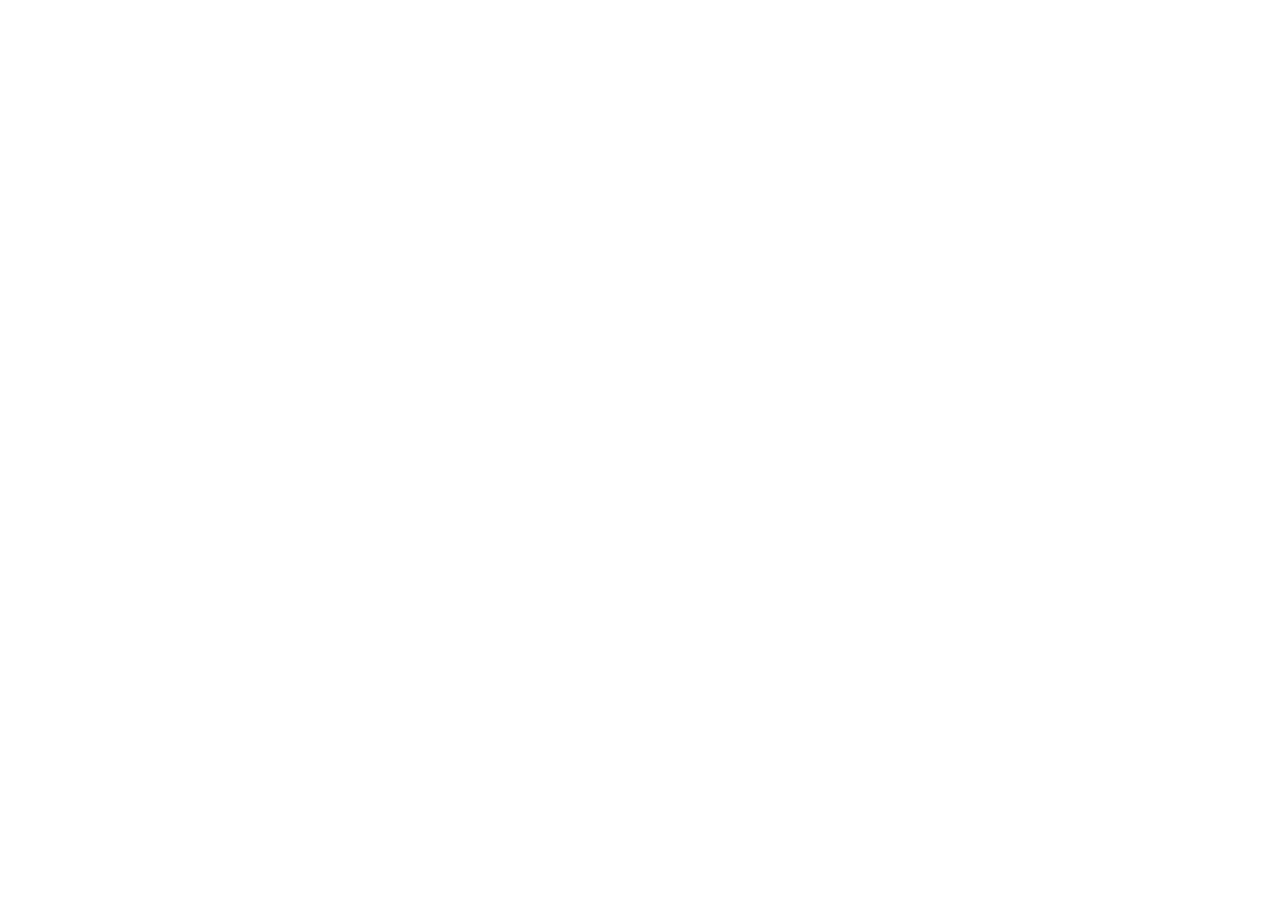
==== Alpca.html @ d4edce42 "added alpca&chicken content to home page and assosiatedpages" ====
<!doctype html>
<html lang="en">
  <head>
    <meta charset="UTF-8" />
    <meta name="viewport" content="width=device-width, initial-scale=1.0" />
    <title>Alpca</title>
    <link rel="stylesheet" href="main.CSS" />
  </head>
  <body></body>
</html>
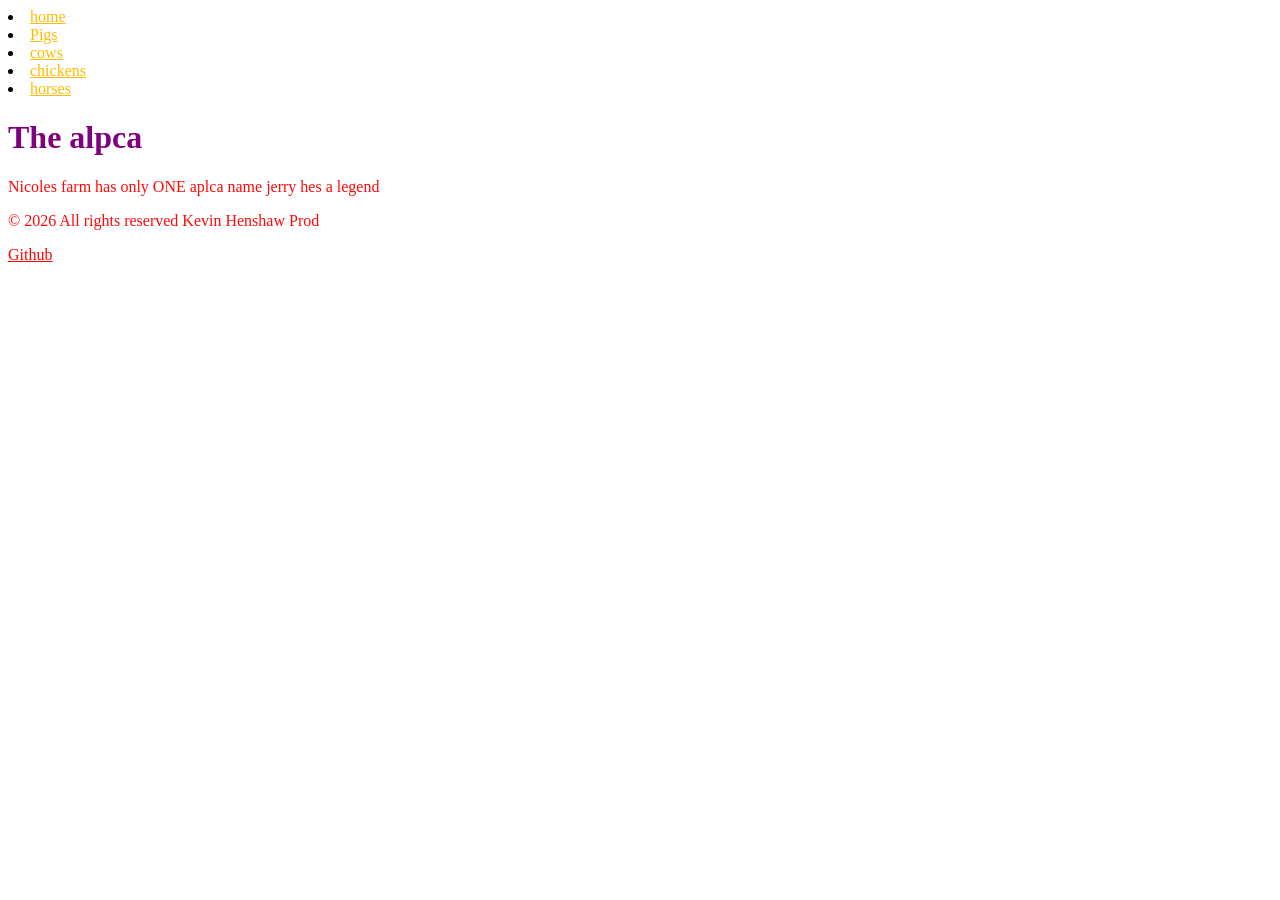
==== commit f3b95379: "adeed css syling and horses content" ====
--- a/Alpca.html
+++ b/Alpca.html
@@ -6,5 +6,23 @@
     <title>Alpca</title>
     <link rel="stylesheet" href="main.CSS" />
   </head>
-  <body></body>
+  <body>
+    <header>
+      <nav>
+        <li><a href="index.html">home</a></li>
+        <li><a href="Pigs.html">Pigs</a></li>
+        <li><a href="Cows.html">cows</a></li>
+        <li><a href="chickens.html">chickens</a></li>
+        <li><a href="horses.html">horses</a></li>
+      </nav>
+    </header>
+    <main>
+      <h1>The alpca</h1>
+      <p>Nicoles farm has only ONE aplca name jerry hes a legend</p>
+    </main>
+    <footer>
+      <p>&copy; 2026 All rights reserved Kevin Henshaw Prod</p>
+      <p><a href="https://github.com/KevinHshaw">Github</a></p>
+    </footer>
+  </body>
 </html>
--- a/main.CSS
+++ b/main.CSS
@@ -0,0 +1,23 @@
+h1,
+h2,
+h3 {
+  color: purple;
+}
+p a {
+  color: red;
+}
+a {
+  text-decoration: underline;
+  color: rgb(255, 187, 0);
+}
+a:hover {
+  background-color: rgba(7, 4, 4, 0.486);
+  color: rgb(248, 207, 25);
+}
+p {
+  color: rgb(255, 10, 10);
+}
+ol ul {
+  background-color: rgb(168, 105, 28);
+  color: #000;
+}
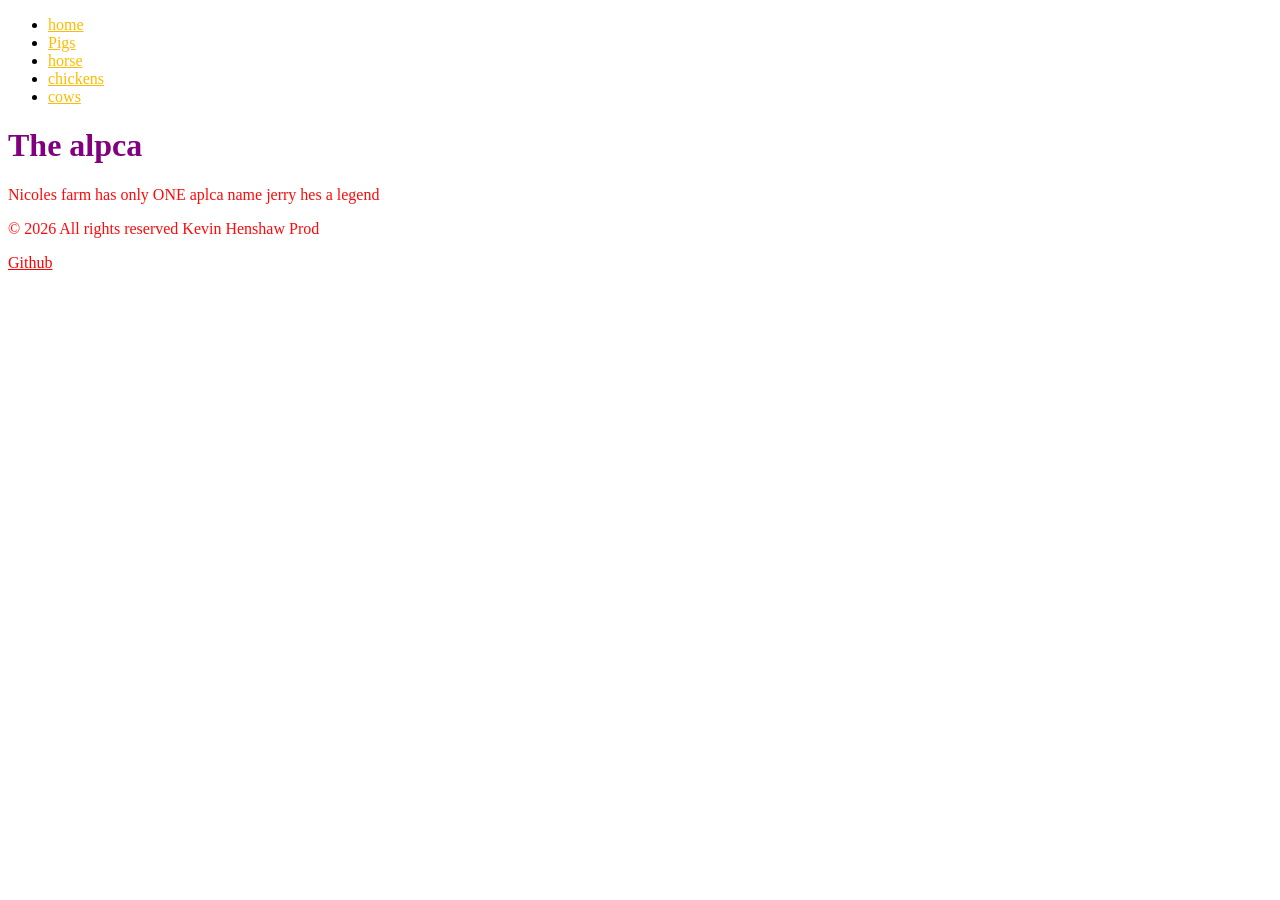
==== commit 5dbf5d03: "valdator#2" ====
--- a/Alpca.html
+++ b/Alpca.html
@@ -9,11 +9,13 @@
   <body>
     <header>
       <nav>
-        <li><a href="index.html">home</a></li>
-        <li><a href="Pigs.html">Pigs</a></li>
-        <li><a href="Cows.html">cows</a></li>
-        <li><a href="chickens.html">chickens</a></li>
-        <li><a href="horses.html">horses</a></li>
+        <ul>
+          <li><a href="index.html">home</a></li>
+          <li><a href="Pigs.html">Pigs</a></li>
+          <li><a href="horses.html">horse</a></li>
+          <li><a href="chickens.html">chickens</a></li>
+          <li><a href="Cows.html">cows</a></li>
+        </ul>
       </nav>
     </header>
     <main>
